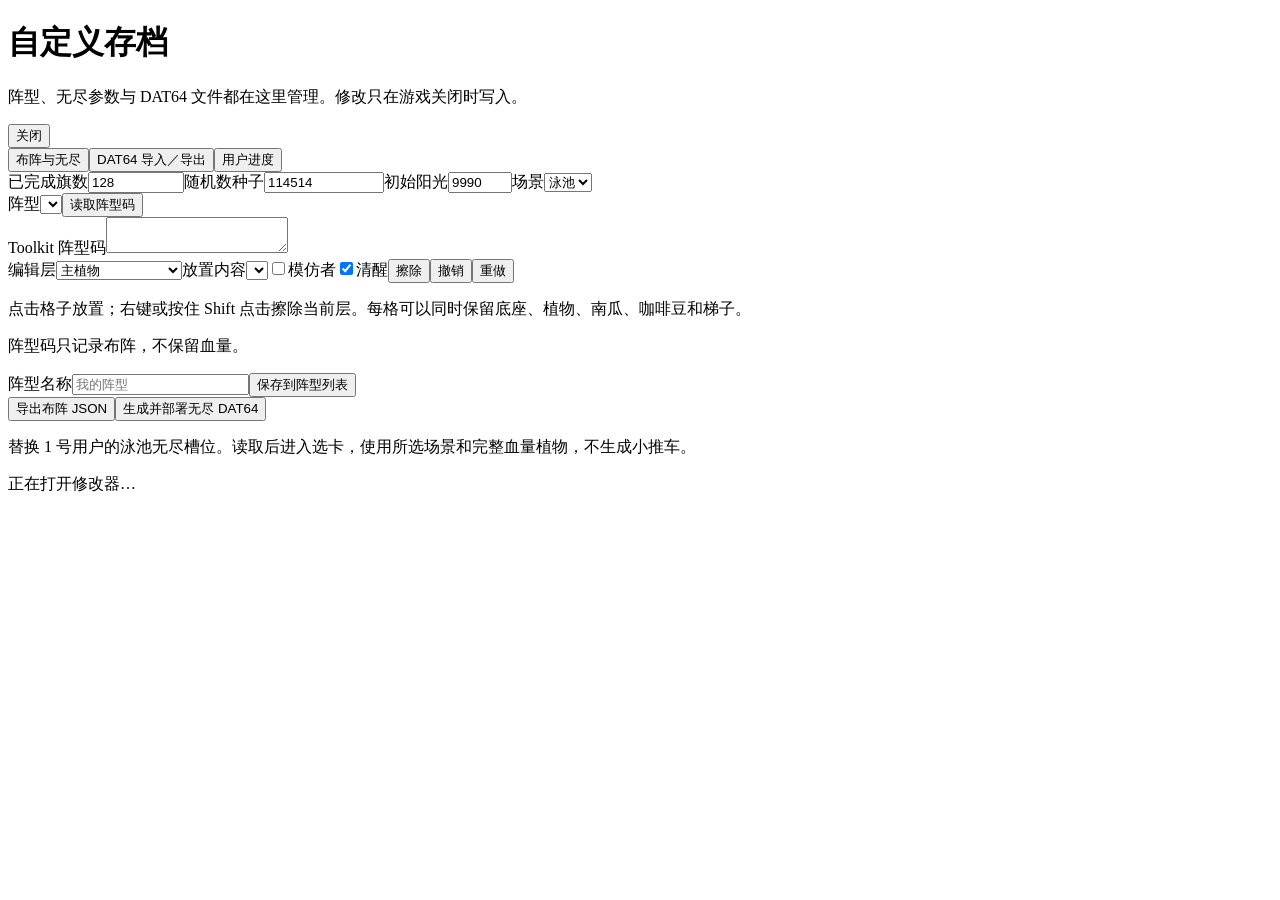
==== saveEditor/index.html @ 480b1272 "Bound resource atlases and add portable visual save editor" ====
<!doctype html><html lang="zh-CN"><meta charset="utf-8"><meta name="viewport" content="width=device-width,initial-scale=1"><title>PvzDevTools · 可视化存档修改器</title>
<style>/* EDITOR_STYLE */</style>
<header><div><h1>自定义存档</h1><p>阵型、无尽参数与 DAT64 文件都在这里管理。修改只在游戏关闭时写入。</p></div><button id="close" class="secondary">关闭</button></header>
<nav aria-label="修改器页面"><button data-tab="lineup" aria-selected="true">布阵与无尽</button><button data-tab="files">DAT64 导入／导出</button><button data-tab="profile">用户进度</button></nav>
<main>
<section id="lineup" class="tab">
<div class="fields"><label>已完成旗数<input id="flags" type="number" min="0" max="10000000" step="2" value="128"></label><label>随机数种子<input id="seed" type="number" min="-2147483648" max="2147483647" value="114514"></label><label>初始阳光<input id="sun" type="number" min="0" max="9990" value="9990"></label><label>场景<select id="scene"><option>白天</option><option>黑夜</option><option selected>泳池</option><option>浓雾</option><option>屋顶</option><option>月夜</option></select></label></div>
<div class="fields"><label>阵型<select id="preset"></select></label><button id="load-code" class="secondary">读取阵型码</button></div><label>Toolkit 阵型码<textarea id="code" rows="2" spellcheck="false"></textarea></label>
<div class="brush"><label>编辑层<select id="layer"><option value="main">主植物</option><option value="base">花盆／睡莲／墓碑</option><option value="pumpkin">南瓜</option><option value="coffee">咖啡豆</option><option value="ladder">梯子</option></select></label><label>放置内容<select id="plant"></select></label><label class="check"><input id="imitater" type="checkbox">模仿者</label><label class="check"><input id="awake" type="checkbox" checked>清醒</label><button id="erase" class="secondary" aria-pressed="false">擦除</button><button id="undo" class="secondary">撤销</button><button id="redo" class="secondary">重做</button></div>
<p class="hint">点击格子放置；右键或按住 Shift 点击擦除当前层。每格可以同时保留底座、植物、南瓜、咖啡豆和梯子。</p>
<div id="board" role="grid" aria-label="九列布阵区"></div><p id="tile-info" class="hint">阵型码只记录布阵，不保留血量。</p>
<div class="fields"><label>阵型名称<input id="lineup-name" maxlength="60" placeholder="我的阵型"></label><button id="add-lineup" class="secondary">保存到阵型列表</button></div>
<div class="actions"><button id="recipe" class="secondary">导出布阵 JSON</button><button id="generate">生成并部署无尽 DAT64</button></div><p class="hint">替换 1 号用户的泳池无尽槽位。读取后进入选卡，使用所选场景和完整血量植物，不生成小推车。</p>
</section>
<section id="files" class="tab" hidden><h2>浏览器内的关卡存档</h2><label>DAT64 槽位<select id="save-list"></select></label><div class="actions"><button id="extract">提取到布阵区</button><button id="export" class="secondary">导出所选 DAT64</button></div><hr><h2>导入关卡</h2><label>DAT64 文件<input id="file" type="file" accept=".dat64"></label><label>目标槽位文件名<input id="filename" value="game1_58.dat64" spellcheck="false"></label><p class="hint">目标用户必须已经存在。先校验格式和模式，再覆盖这个槽位；其他存档保留。关卡 DAT64 不上传云端，请自行备份。</p><button id="import">校验并导入</button></section>
<section id="profile" class="tab" hidden><h2>完美进度与无尽基准</h2><p>将全部用户及关卡存档替换为唯一的 1 号完美用户，并部署 97 无炮无尽基准。游戏设置和自定义阵型列表保留。</p><p class="warning">此操作会删除当前存档，请先在 DAT64 页面导出需要保留的关卡。</p><button id="perfect">替换为完美存档及无尽基准</button></section>
</main><p id="status" role="status" aria-live="polite">正在打开修改器…</p>
<script>/* EDITOR_SCRIPT */</script></html>
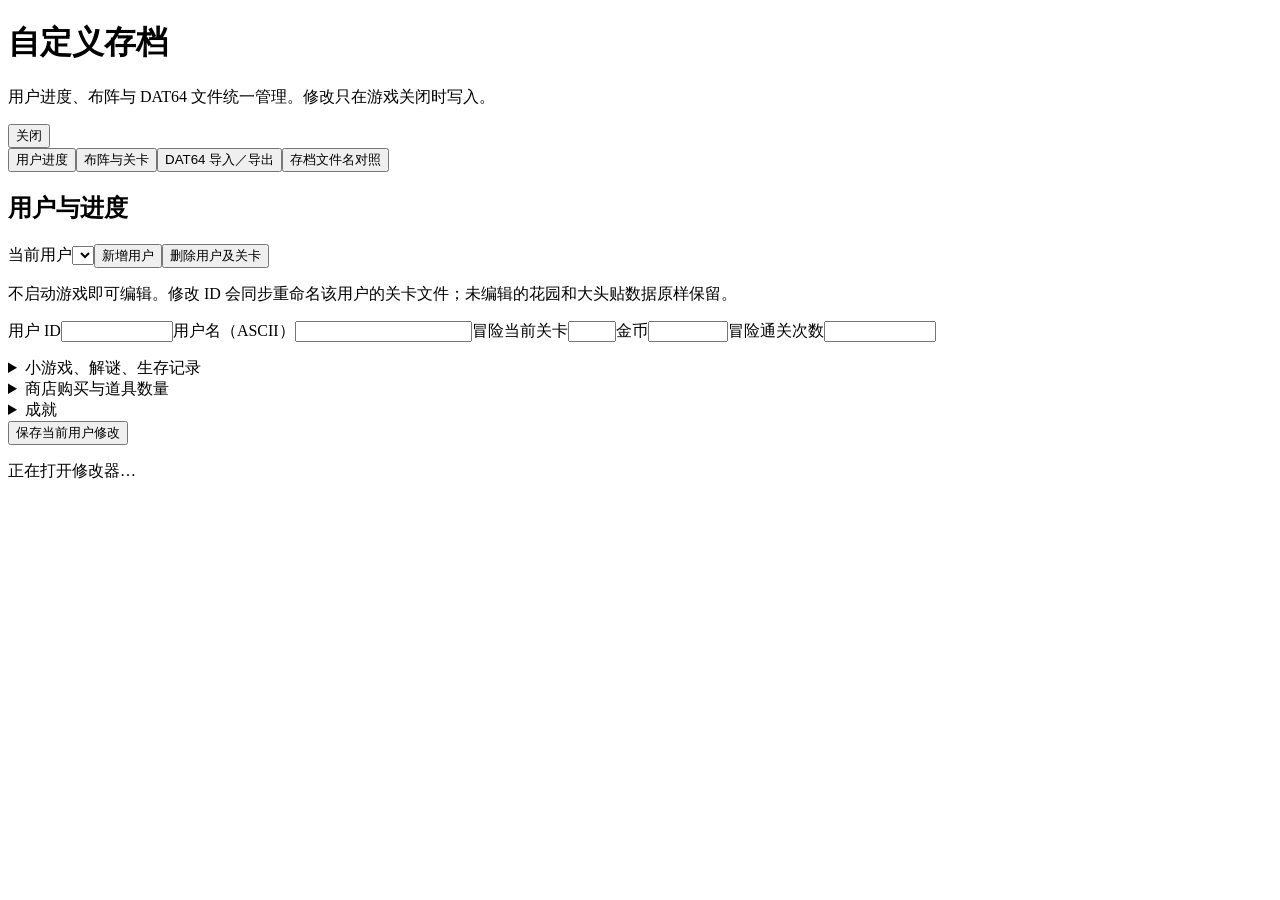
==== commit 8170704c: "Add offline user progress editing and named checkpoint generation UI" ====
--- a/saveEditor/index.html
+++ b/saveEditor/index.html
@@ -1,18 +1,19 @@
 <!doctype html><html lang="zh-CN"><meta charset="utf-8"><meta name="viewport" content="width=device-width,initial-scale=1"><title>PvzDevTools · 可视化存档修改器</title>
 <style>/* EDITOR_STYLE */</style>
-<header><div><h1>自定义存档</h1><p>阵型、无尽参数与 DAT64 文件都在这里管理。修改只在游戏关闭时写入。</p></div><button id="close" class="secondary">关闭</button></header>
-<nav aria-label="修改器页面"><button data-tab="lineup" aria-selected="true">布阵与无尽</button><button data-tab="files">DAT64 导入／导出</button><button data-tab="profile">用户进度</button></nav>
+<header><div><h1>自定义存档</h1><p>用户进度、布阵与 DAT64 文件统一管理。修改只在游戏关闭时写入。</p></div><button id="close" class="secondary">关闭</button></header>
+<nav aria-label="修改器页面"><button data-tab="profile" aria-selected="true">用户进度</button><button data-tab="lineup">布阵与关卡</button><button data-tab="files">DAT64 导入／导出</button><button data-tab="guide">存档文件名对照</button></nav>
 <main>
-<section id="lineup" class="tab">
+<section id="lineup" class="tab" hidden>
 <div class="fields"><label>已完成旗数<input id="flags" type="number" min="0" max="10000000" step="2" value="128"></label><label>随机数种子<input id="seed" type="number" min="-2147483648" max="2147483647" value="114514"></label><label>初始阳光<input id="sun" type="number" min="0" max="9990" value="9990"></label><label>场景<select id="scene"><option>白天</option><option>黑夜</option><option selected>泳池</option><option>浓雾</option><option>屋顶</option><option>月夜</option></select></label></div>
-<div class="fields"><label>阵型<select id="preset"></select></label><button id="load-code" class="secondary">读取阵型码</button></div><label>Toolkit 阵型码<textarea id="code" rows="2" spellcheck="false"></textarea></label>
+<div class="fields"><label>阵型<select id="preset"></select></label><div class="actions"><button id="load-code" class="secondary">读取阵型码</button><button id="delete-lineup" class="secondary">删除所选阵型</button></div></div><label>Toolkit 阵型码<textarea id="code" rows="2" spellcheck="false"></textarea></label>
 <div class="brush"><label>编辑层<select id="layer"><option value="main">主植物</option><option value="base">花盆／睡莲／墓碑</option><option value="pumpkin">南瓜</option><option value="coffee">咖啡豆</option><option value="ladder">梯子</option></select></label><label>放置内容<select id="plant"></select></label><label class="check"><input id="imitater" type="checkbox">模仿者</label><label class="check"><input id="awake" type="checkbox" checked>清醒</label><button id="erase" class="secondary" aria-pressed="false">擦除</button><button id="undo" class="secondary">撤销</button><button id="redo" class="secondary">重做</button></div>
 <p class="hint">点击格子放置；右键或按住 Shift 点击擦除当前层。每格可以同时保留底座、植物、南瓜、咖啡豆和梯子。</p>
 <div id="board" role="grid" aria-label="九列布阵区"></div><p id="tile-info" class="hint">阵型码只记录布阵，不保留血量。</p>
 <div class="fields"><label>阵型名称<input id="lineup-name" maxlength="60" placeholder="我的阵型"></label><button id="add-lineup" class="secondary">保存到阵型列表</button></div>
-<div class="actions"><button id="recipe" class="secondary">导出布阵 JSON</button><button id="generate">生成并部署无尽 DAT64</button></div><p class="hint">替换 1 号用户的泳池无尽槽位。读取后进入选卡，使用所选场景和完整血量植物，不生成小推车。</p>
+<div class="fields"><label>生成的关卡文件名<input id="generate-filename" value="game1_58.dat64" spellcheck="false"></label><label>冒险关卡（模式 0）<input id="adventure-level" type="number" min="1" max="50" value="1"></label></div><p id="slot-description" class="hint"></p><div class="actions"><button id="recipe" class="secondary">导出布阵 JSON</button><button id="generate">生成并部署关卡 DAT64</button></div><p class="hint">默认写入 game1_58.dat64，可改为其他用户／模式槽位。模式编号见对照页；冒险关卡另设 1～50，并同步该用户的当前冒险进度。无尽档进入选卡，其他模式保留各自机制，不生成小推车。</p>
 </section>
 <section id="files" class="tab" hidden><h2>浏览器内的关卡存档</h2><label>DAT64 槽位<select id="save-list"></select></label><div class="actions"><button id="extract">提取到布阵区</button><button id="export" class="secondary">导出所选 DAT64</button></div><hr><h2>导入关卡</h2><label>DAT64 文件<input id="file" type="file" accept=".dat64"></label><label>目标槽位文件名<input id="filename" value="game1_58.dat64" spellcheck="false"></label><p class="hint">目标用户必须已经存在。先校验格式和模式，再覆盖这个槽位；其他存档保留。关卡 DAT64 不上传云端，请自行备份。</p><button id="import">校验并导入</button></section>
-<section id="profile" class="tab" hidden><h2>完美进度与无尽基准</h2><p>将全部用户及关卡存档替换为唯一的 1 号完美用户，并部署 97 无炮无尽基准。游戏设置和自定义阵型列表保留。</p><p class="warning">此操作会删除当前存档，请先在 DAT64 页面导出需要保留的关卡。</p><button id="perfect">替换为完美存档及无尽基准</button></section>
+<section id="profile" class="tab"><h2>用户与进度</h2><div class="fields"><label>当前用户<select id="user-list"></select></label><button id="add-user" class="secondary">新增用户</button><button id="delete-user" class="secondary">删除用户及关卡</button></div><p class="hint">不启动游戏即可编辑。修改 ID 会同步重命名该用户的关卡文件；未编辑的花园和大头贴数据原样保留。</p><div id="user-fields"><div class="fields"><label>用户 ID<input id="user-id" type="number" min="1" max="2147483646"></label><label>用户名（ASCII）<input id="user-name" maxlength="20"></label><label>冒险当前关卡<input id="user-level" type="number" min="1" max="50"></label><label>金币<input id="user-coins" type="number" min="0" max="999990" step="10"></label><label>冒险通关次数<input id="user-finished" type="number" min="0" max="2147483647"></label></div><div id="user-unlocks" class="actions"></div><p id="user-preserved" class="hint"></p><details><summary>小游戏、解谜、生存记录</summary><div id="user-records" class="records"></div></details><details><summary>商店购买与道具数量</summary><div id="user-purchases" class="fields"></div></details><details><summary>成就</summary><div id="user-achievements" class="fields"></div></details><div class="actions"><button id="save-user">保存当前用户修改</button></div></div></section>
+<section id="guide" class="tab" hidden><h2>存档文件名与关卡</h2><p><code>users.dat</code> 是用户列表，<code>user&lt;用户ID&gt;.dat64</code> 是用户进度。关卡使用 <code>game&lt;用户ID&gt;_&lt;模式编号&gt;.dat64</code>；例如 <code>game1_58.dat64</code> 为 1 号用户的泳池无尽。冒险的 1-1～5-10 共用模式 0，关卡号保存在文件内部，不写在文件名里。</p><p>下表是本项目的模式编号，不是原版编号。花园、开场和智慧树不使用独立战斗 DAT64；不能靠改文件名把不同玩法的内部状态互换。自定义关卡模式需项目内存在相应定义。</p><div id="mode-guide"></div></section>
 </main><p id="status" role="status" aria-live="polite">正在打开修改器…</p>
 <script>/* EDITOR_SCRIPT */</script></html>
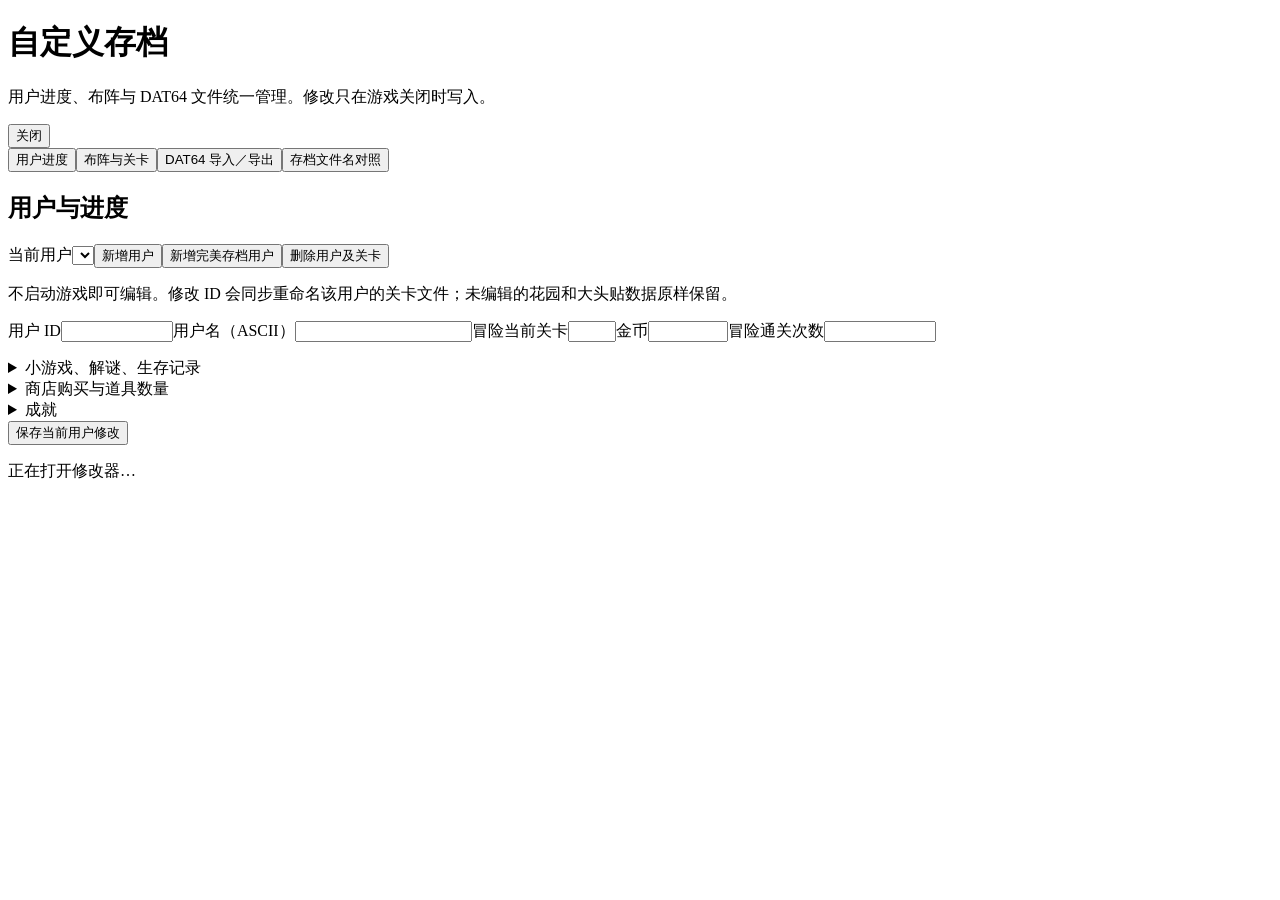
==== commit 12da8343: "Add completed-profile user creation to save editor" ====
--- a/saveEditor/index.html
+++ b/saveEditor/index.html
@@ -10,10 +10,12 @@
 <p class="hint">点击格子放置；右键或按住 Shift 点击擦除当前层。每格可以同时保留底座、植物、南瓜、咖啡豆和梯子。</p>
 <div id="board" role="grid" aria-label="九列布阵区"></div><p id="tile-info" class="hint">阵型码只记录布阵，不保留血量。</p>
 <div class="fields"><label>阵型名称<input id="lineup-name" maxlength="60" placeholder="我的阵型"></label><button id="add-lineup" class="secondary">保存到阵型列表</button></div>
+<details><summary>阵型库 JSON 导入／导出</summary><p class="hint">只保存名称与阵型码，不保存植物血量和关卡进度。导入会替换整个阵型列表。</p><label>阵型库 JSON<input id="lineups-file" type="file" accept=".json,application/json"></label><div class="actions"><button id="import-lineups" class="secondary">导入阵型库 JSON</button><button id="export-lineups" class="secondary">导出阵型库 JSON</button></div></details>
 <div class="fields"><label>生成的关卡文件名<input id="generate-filename" value="game1_58.dat64" spellcheck="false"></label><label>冒险关卡（模式 0）<input id="adventure-level" type="number" min="1" max="50" value="1"></label></div><p id="slot-description" class="hint"></p><div class="actions"><button id="recipe" class="secondary">导出布阵 JSON</button><button id="generate">生成并部署关卡 DAT64</button></div><p class="hint">默认写入 game1_58.dat64，可改为其他用户／模式槽位。模式编号见对照页；冒险关卡另设 1～50，并同步该用户的当前冒险进度。无尽档进入选卡，其他模式保留各自机制，不生成小推车。</p>
 </section>
 <section id="files" class="tab" hidden><h2>浏览器内的关卡存档</h2><label>DAT64 槽位<select id="save-list"></select></label><div class="actions"><button id="extract">提取到布阵区</button><button id="export" class="secondary">导出所选 DAT64</button></div><hr><h2>导入关卡</h2><label>DAT64 文件<input id="file" type="file" accept=".dat64"></label><label>目标槽位文件名<input id="filename" value="game1_58.dat64" spellcheck="false"></label><p class="hint">目标用户必须已经存在。先校验格式和模式，再覆盖这个槽位；其他存档保留。关卡 DAT64 不上传云端，请自行备份。</p><button id="import">校验并导入</button></section>
-<section id="profile" class="tab"><h2>用户与进度</h2><div class="fields"><label>当前用户<select id="user-list"></select></label><button id="add-user" class="secondary">新增用户</button><button id="delete-user" class="secondary">删除用户及关卡</button></div><p class="hint">不启动游戏即可编辑。修改 ID 会同步重命名该用户的关卡文件；未编辑的花园和大头贴数据原样保留。</p><div id="user-fields"><div class="fields"><label>用户 ID<input id="user-id" type="number" min="1" max="2147483646"></label><label>用户名（ASCII）<input id="user-name" maxlength="20"></label><label>冒险当前关卡<input id="user-level" type="number" min="1" max="50"></label><label>金币<input id="user-coins" type="number" min="0" max="999990" step="10"></label><label>冒险通关次数<input id="user-finished" type="number" min="0" max="2147483647"></label></div><div id="user-unlocks" class="actions"></div><p id="user-preserved" class="hint"></p><details><summary>小游戏、解谜、生存记录</summary><div id="user-records" class="records"></div></details><details><summary>商店购买与道具数量</summary><div id="user-purchases" class="fields"></div></details><details><summary>成就</summary><div id="user-achievements" class="fields"></div></details><div class="actions"><button id="save-user">保存当前用户修改</button></div></div></section>
+<section id="profile" class="tab"><h2>用户与进度</h2><div class="fields"><label>当前用户<select id="user-list"></select></label><button id="add-user" class="secondary">新增用户</button><button id="add-perfect-user" type="button" class="secondary">新增完美存档用户</button><button id="delete-user" class="secondary">删除用户及关卡</button></div><p class="hint">不启动游戏即可编辑。修改 ID 会同步重命名该用户的关卡文件；未编辑的花园和大头贴数据原样保留。</p><div id="user-fields"><div class="fields"><label>用户 ID<input id="user-id" type="number" min="1" max="2147483646"></label><label>用户名（ASCII）<input id="user-name" maxlength="20"></label><label>冒险当前关卡<input id="user-level" type="number" min="1" max="50"></label><label>金币<input id="user-coins" type="number" min="0" max="999990" step="10"></label><label>冒险通关次数<input id="user-finished" type="number" min="0" max="2147483647"></label></div><div id="user-unlocks" class="actions"></div><p id="user-preserved" class="hint"></p><details><summary>小游戏、解谜、生存记录</summary><div id="user-records" class="records"></div></details><details><summary>商店购买与道具数量</summary><div id="user-purchases" class="fields"></div></details><details><summary>成就</summary><div id="user-achievements" class="fields"></div></details><div class="actions"><button id="save-user">保存当前用户修改</button></div></div></section>
 <section id="guide" class="tab" hidden><h2>存档文件名与关卡</h2><p><code>users.dat</code> 是用户列表，<code>user&lt;用户ID&gt;.dat64</code> 是用户进度。关卡使用 <code>game&lt;用户ID&gt;_&lt;模式编号&gt;.dat64</code>；例如 <code>game1_58.dat64</code> 为 1 号用户的泳池无尽。冒险的 1-1～5-10 共用模式 0，关卡号保存在文件内部，不写在文件名里。</p><p>下表是本项目的模式编号，不是原版编号。花园、开场和智慧树不使用独立战斗 DAT64；不能靠改文件名把不同玩法的内部状态互换。自定义关卡模式需项目内存在相应定义。</p><div id="mode-guide"></div></section>
 </main><p id="status" role="status" aria-live="polite">正在打开修改器…</p>
+<dialog id="editor-confirm" aria-labelledby="editor-confirm-title"><h2 id="editor-confirm-title">确认操作</h2><p id="editor-confirm-message"></p><div class="actions"><button type="button" value="cancel" class="secondary" autofocus>取消</button><button type="button" value="confirm">确认</button></div></dialog>
 <script>/* EDITOR_SCRIPT */</script></html>
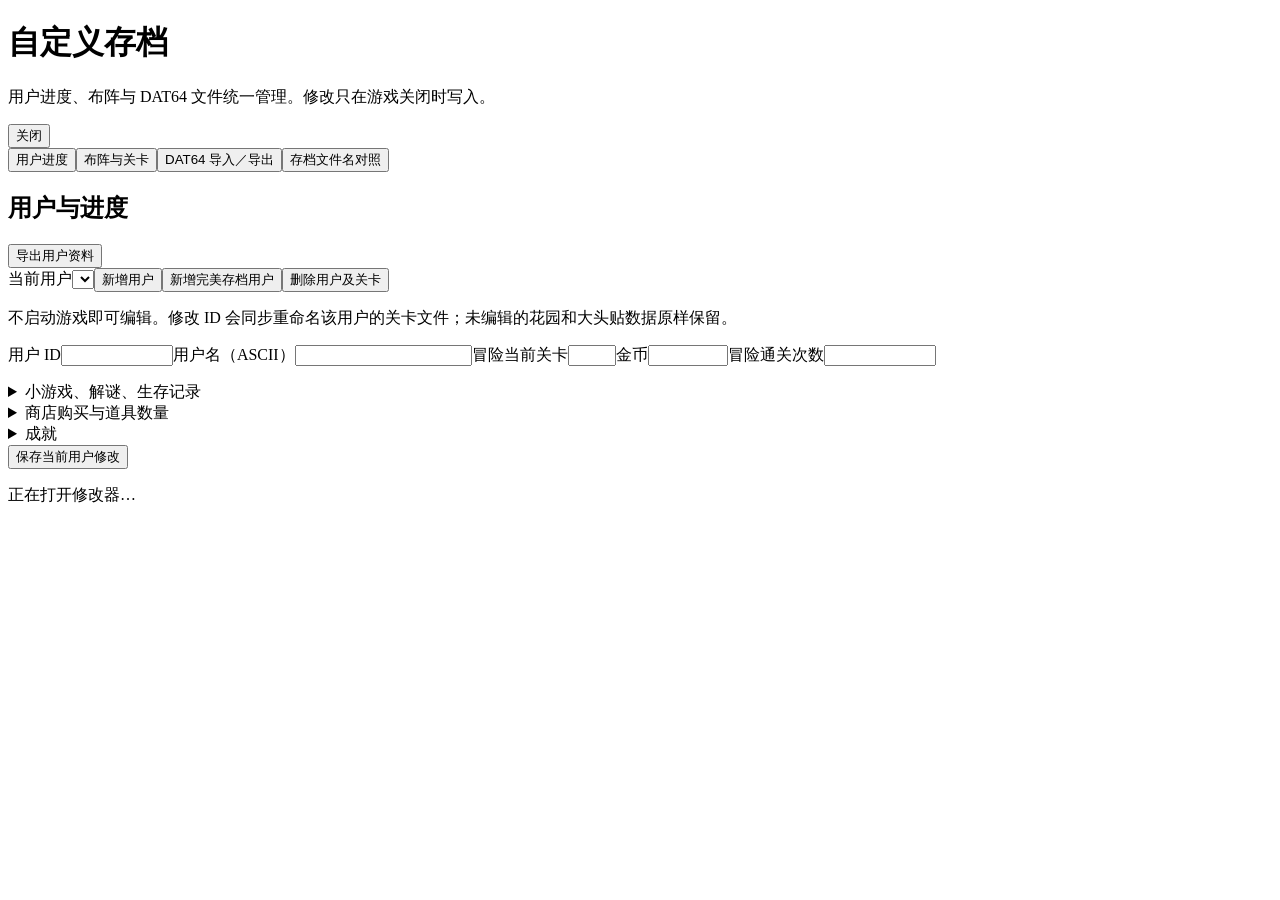
==== commit e046e621: "Release independent wasm32 save tools and standalone editor" ====
--- a/saveEditor/index.html
+++ b/saveEditor/index.html
@@ -11,10 +11,10 @@
 <div id="board" role="grid" aria-label="九列布阵区"></div><p id="tile-info" class="hint">阵型码只记录布阵，不保留血量。</p>
 <div class="fields"><label>阵型名称<input id="lineup-name" maxlength="60" placeholder="我的阵型"></label><button id="add-lineup" class="secondary">保存到阵型列表</button></div>
 <details><summary>阵型库 JSON 导入／导出</summary><p class="hint">只保存名称与阵型码，不保存植物血量和关卡进度。导入会替换整个阵型列表。</p><label>阵型库 JSON<input id="lineups-file" type="file" accept=".json,application/json"></label><div class="actions"><button id="import-lineups" class="secondary">导入阵型库 JSON</button><button id="export-lineups" class="secondary">导出阵型库 JSON</button></div></details>
-<div class="fields"><label>生成的关卡文件名<input id="generate-filename" value="game1_58.dat64" spellcheck="false"></label><label>冒险关卡（模式 0）<input id="adventure-level" type="number" min="1" max="50" value="1"></label></div><p id="slot-description" class="hint"></p><div class="actions"><button id="recipe" class="secondary">导出布阵 JSON</button><button id="generate">生成并部署关卡 DAT64</button></div><p class="hint">默认写入 game1_58.dat64，可改为其他用户／模式槽位。模式编号见对照页；冒险关卡另设 1～50，并同步该用户的当前冒险进度。无尽档进入选卡，其他模式保留各自机制，不生成小推车。</p>
+<div class="fields"><label>生成的关卡文件名<input id="generate-filename" value="game1_58.dat64" spellcheck="false"></label></div><p id="slot-description" class="hint"></p><div class="actions"><button id="recipe" class="secondary">导出布阵 JSON</button><button id="generate">生成并部署关卡 DAT64</button></div><p class="hint">默认写入 game1_58.dat64，可改为其他用户／模式槽位。模式编号见对照页；冒险模式共用 game用户ID_0.dat64，关卡取自“用户进度”，生成时不修改用户进度。无尽档进入选卡，其他模式保留各自机制，不生成小推车。</p>
 </section>
-<section id="files" class="tab" hidden><h2>浏览器内的关卡存档</h2><label>DAT64 槽位<select id="save-list"></select></label><div class="actions"><button id="extract">提取到布阵区</button><button id="export" class="secondary">导出所选 DAT64</button></div><hr><h2>导入关卡</h2><label>DAT64 文件<input id="file" type="file" accept=".dat64"></label><label>目标槽位文件名<input id="filename" value="game1_58.dat64" spellcheck="false"></label><p class="hint">目标用户必须已经存在。先校验格式和模式，再覆盖这个槽位；其他存档保留。关卡 DAT64 不上传云端，请自行备份。</p><button id="import">校验并导入</button></section>
-<section id="profile" class="tab"><h2>用户与进度</h2><div class="fields"><label>当前用户<select id="user-list"></select></label><button id="add-user" class="secondary">新增用户</button><button id="add-perfect-user" type="button" class="secondary">新增完美存档用户</button><button id="delete-user" class="secondary">删除用户及关卡</button></div><p class="hint">不启动游戏即可编辑。修改 ID 会同步重命名该用户的关卡文件；未编辑的花园和大头贴数据原样保留。</p><div id="user-fields"><div class="fields"><label>用户 ID<input id="user-id" type="number" min="1" max="2147483646"></label><label>用户名（ASCII）<input id="user-name" maxlength="20"></label><label>冒险当前关卡<input id="user-level" type="number" min="1" max="50"></label><label>金币<input id="user-coins" type="number" min="0" max="999990" step="10"></label><label>冒险通关次数<input id="user-finished" type="number" min="0" max="2147483647"></label></div><div id="user-unlocks" class="actions"></div><p id="user-preserved" class="hint"></p><details><summary>小游戏、解谜、生存记录</summary><div id="user-records" class="records"></div></details><details><summary>商店购买与道具数量</summary><div id="user-purchases" class="fields"></div></details><details><summary>成就</summary><div id="user-achievements" class="fields"></div></details><div class="actions"><button id="save-user">保存当前用户修改</button></div></div></section>
+<section id="files" class="tab" hidden><h2>浏览器内的关卡存档</h2><label>DAT64 槽位<select id="save-list"></select></label><div class="actions"><button id="extract">提取到布阵区</button><button id="repair-plants" type="button" class="secondary">植物动画卡死修复（下载副本）</button><button id="export" class="secondary">导出所选 DAT64</button></div><hr><h2>导入关卡</h2><label>DAT64 文件<input id="file" type="file" accept=".dat64"></label><label>目标槽位文件名<input id="filename" value="game1_58.dat64" spellcheck="false"></label><p class="hint">目标用户必须已经存在。先校验格式和模式，再覆盖这个槽位；其他存档保留。关卡 DAT64 不上传云端，请自行备份。</p><button id="import">校验并导入</button></section>
+<section id="profile" class="tab"><h2>用户与进度</h2><button id="export-users" type="button" class="secondary">导出用户资料</button><div class="fields"><label>当前用户<select id="user-list"></select></label><button id="add-user" class="secondary">新增用户</button><button id="add-perfect-user" type="button" class="secondary">新增完美存档用户</button><button id="delete-user" class="secondary">删除用户及关卡</button></div><p class="hint">不启动游戏即可编辑。修改 ID 会同步重命名该用户的关卡文件；未编辑的花园和大头贴数据原样保留。</p><div id="user-fields"><div class="fields"><label>用户 ID<input id="user-id" type="number" min="1" max="2147483646"></label><label>用户名（ASCII）<input id="user-name" maxlength="20"></label><label>冒险当前关卡<input id="user-level" type="number" min="1" max="50"></label><label>金币<input id="user-coins" type="number" min="0" max="999990" step="10"></label><label>冒险通关次数<input id="user-finished" type="number" min="0" max="2147483647"></label></div><div id="user-unlocks" class="actions"></div><p id="user-preserved" class="hint"></p><details><summary>小游戏、解谜、生存记录</summary><div id="user-records" class="records"></div></details><details><summary>商店购买与道具数量</summary><div id="user-purchases" class="fields"></div></details><details><summary>成就</summary><div id="user-achievements" class="fields"></div></details><div class="actions"><button id="save-user">保存当前用户修改</button></div></div></section>
 <section id="guide" class="tab" hidden><h2>存档文件名与关卡</h2><p><code>users.dat</code> 是用户列表，<code>user&lt;用户ID&gt;.dat64</code> 是用户进度。关卡使用 <code>game&lt;用户ID&gt;_&lt;模式编号&gt;.dat64</code>；例如 <code>game1_58.dat64</code> 为 1 号用户的泳池无尽。冒险的 1-1～5-10 共用模式 0，关卡号保存在文件内部，不写在文件名里。</p><p>下表是本项目的模式编号，不是原版编号。花园、开场和智慧树不使用独立战斗 DAT64；不能靠改文件名把不同玩法的内部状态互换。自定义关卡模式需项目内存在相应定义。</p><div id="mode-guide"></div></section>
 </main><p id="status" role="status" aria-live="polite">正在打开修改器…</p>
 <dialog id="editor-confirm" aria-labelledby="editor-confirm-title"><h2 id="editor-confirm-title">确认操作</h2><p id="editor-confirm-message"></p><div class="actions"><button type="button" value="cancel" class="secondary" autofocus>取消</button><button type="button" value="confirm">确认</button></div></dialog>
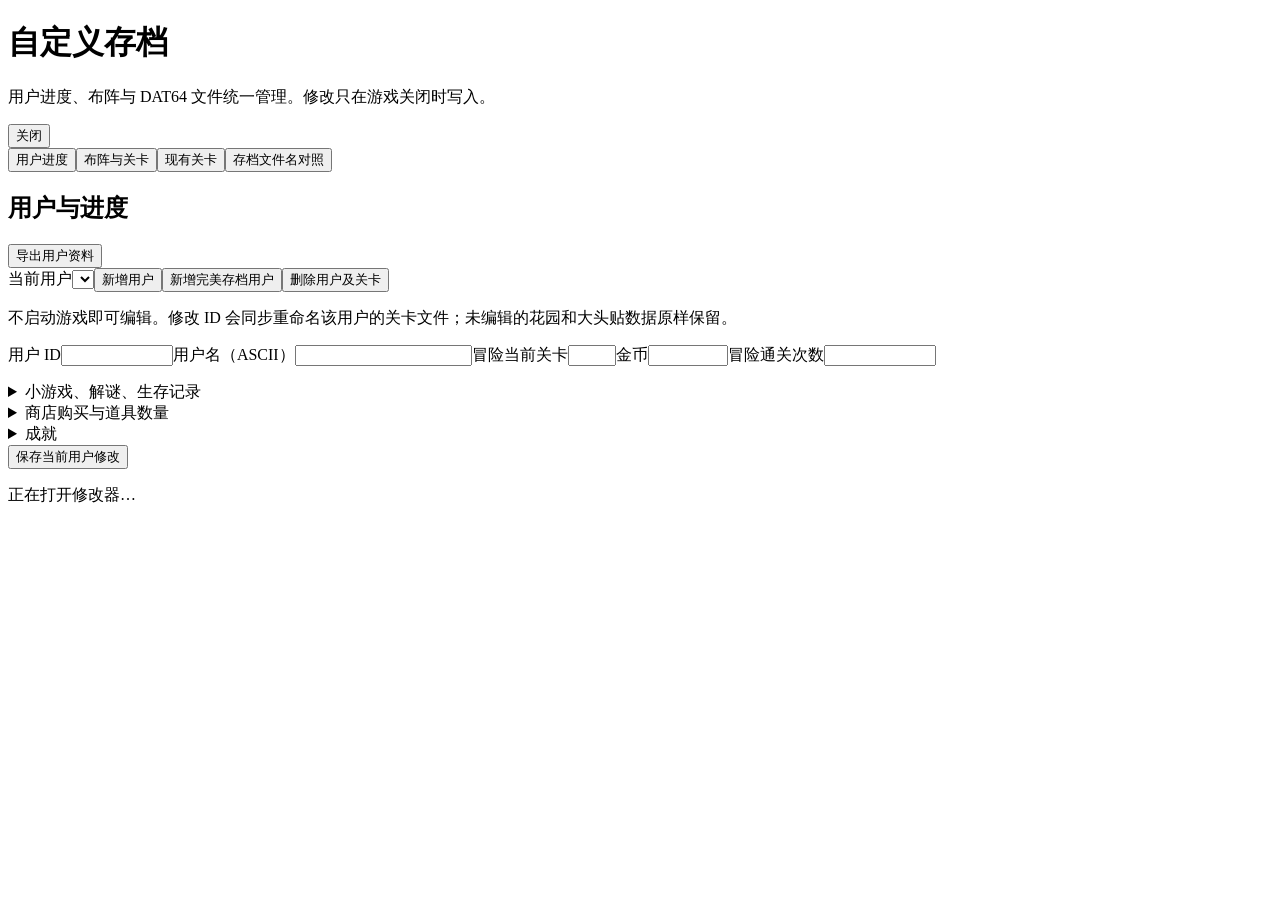
==== commit 3aed436d: "Keep embedded file maintenance in host Advanced settings" ====
--- a/saveEditor/index.html
+++ b/saveEditor/index.html
@@ -1,7 +1,7 @@
 <!doctype html><html lang="zh-CN"><meta charset="utf-8"><meta name="viewport" content="width=device-width,initial-scale=1"><title>PvzDevTools · 可视化存档修改器</title>
 <style>/* EDITOR_STYLE */</style>
 <header><div><h1>自定义存档</h1><p>用户进度、布阵与 DAT64 文件统一管理。修改只在游戏关闭时写入。</p></div><button id="close" class="secondary">关闭</button></header>
-<nav aria-label="修改器页面"><button data-tab="profile" aria-selected="true">用户进度</button><button data-tab="lineup">布阵与关卡</button><button data-tab="files">DAT64 导入／导出</button><button data-tab="guide">存档文件名对照</button></nav>
+<nav aria-label="修改器页面"><button data-tab="profile" aria-selected="true">用户进度</button><button data-tab="lineup">布阵与关卡</button><button data-tab="files">现有关卡</button><button data-tab="guide">存档文件名对照</button></nav>
 <main>
 <section id="lineup" class="tab" hidden>
 <div class="fields"><label>已完成旗数<input id="flags" type="number" min="0" max="10000000" step="2" value="128"></label><label>随机数种子<input id="seed" type="number" min="-2147483648" max="2147483647" value="114514"></label><label>初始阳光<input id="sun" type="number" min="0" max="9990" value="9990"></label><label>场景<select id="scene"><option>白天</option><option>黑夜</option><option selected>泳池</option><option>浓雾</option><option>屋顶</option><option>月夜</option></select></label></div>
@@ -13,8 +13,8 @@
 <details><summary>阵型库 JSON 导入／导出</summary><p class="hint">只保存名称与阵型码，不保存植物血量和关卡进度。导入会替换整个阵型列表。</p><label>阵型库 JSON<input id="lineups-file" type="file" accept=".json,application/json"></label><div class="actions"><button id="import-lineups" class="secondary">导入阵型库 JSON</button><button id="export-lineups" class="secondary">导出阵型库 JSON</button></div></details>
 <div class="fields"><label>生成的关卡文件名<input id="generate-filename" value="game1_58.dat64" spellcheck="false"></label></div><p id="slot-description" class="hint"></p><div class="actions"><button id="recipe" class="secondary">导出布阵 JSON</button><button id="generate">生成并部署关卡 DAT64</button></div><p class="hint">默认写入 game1_58.dat64，可改为其他用户／模式槽位。模式编号见对照页；冒险模式共用 game用户ID_0.dat64，关卡取自“用户进度”，生成时不修改用户进度。无尽档进入选卡，其他模式保留各自机制，不生成小推车。</p>
 </section>
-<section id="files" class="tab" hidden><h2>浏览器内的关卡存档</h2><label>DAT64 槽位<select id="save-list"></select></label><div class="actions"><button id="extract">提取到布阵区</button><button id="repair-plants" type="button" class="secondary">植物动画卡死修复（下载副本）</button><button id="export" class="secondary">导出所选 DAT64</button></div><hr><h2>导入关卡</h2><label>DAT64 文件<input id="file" type="file" accept=".dat64"></label><label>目标槽位文件名<input id="filename" value="game1_58.dat64" spellcheck="false"></label><p class="hint">目标用户必须已经存在。先校验格式和模式，再覆盖这个槽位；其他存档保留。关卡 DAT64 不上传云端，请自行备份。</p><button id="import">校验并导入</button></section>
-<section id="profile" class="tab"><h2>用户与进度</h2><button id="export-users" type="button" class="secondary">导出用户资料</button><div class="fields"><label>当前用户<select id="user-list"></select></label><button id="add-user" class="secondary">新增用户</button><button id="add-perfect-user" type="button" class="secondary">新增完美存档用户</button><button id="delete-user" class="secondary">删除用户及关卡</button></div><p class="hint">不启动游戏即可编辑。修改 ID 会同步重命名该用户的关卡文件；未编辑的花园和大头贴数据原样保留。</p><div id="user-fields"><div class="fields"><label>用户 ID<input id="user-id" type="number" min="1" max="2147483646"></label><label>用户名（ASCII）<input id="user-name" maxlength="20"></label><label>冒险当前关卡<input id="user-level" type="number" min="1" max="50"></label><label>金币<input id="user-coins" type="number" min="0" max="999990" step="10"></label><label>冒险通关次数<input id="user-finished" type="number" min="0" max="2147483647"></label></div><div id="user-unlocks" class="actions"></div><p id="user-preserved" class="hint"></p><details><summary>小游戏、解谜、生存记录</summary><div id="user-records" class="records"></div></details><details><summary>商店购买与道具数量</summary><div id="user-purchases" class="fields"></div></details><details><summary>成就</summary><div id="user-achievements" class="fields"></div></details><div class="actions"><button id="save-user">保存当前用户修改</button></div></div></section>
+<section id="files" class="tab" hidden><h2>浏览器内的关卡存档</h2><label>DAT64 槽位<select id="save-list"></select></label><div class="actions"><button id="extract">提取到布阵区</button><button id="repair-plants" type="button" class="secondary standalone-file-tools">植物动画卡死修复（下载副本）</button><button id="export" class="secondary standalone-file-tools">导出所选 DAT64</button></div><div class="standalone-file-tools"><hr><h2>导入关卡</h2><label>DAT64 文件<input id="file" type="file" accept=".dat64"></label><label>目标槽位文件名<input id="filename" value="game1_58.dat64" spellcheck="false"></label><p class="hint">目标用户必须已经存在。先校验格式和模式，再覆盖这个槽位；其他存档保留。关卡 DAT64 不上传云端，请自行备份。</p><button id="import">校验并导入</button></div></section>
+<section id="profile" class="tab"><h2>用户与进度</h2><button id="export-users" type="button" class="secondary standalone-file-tools">导出用户资料</button><div class="fields"><label>当前用户<select id="user-list"></select></label><button id="add-user" class="secondary">新增用户</button><button id="add-perfect-user" type="button" class="secondary">新增完美存档用户</button><button id="delete-user" class="secondary">删除用户及关卡</button></div><p class="hint">不启动游戏即可编辑。修改 ID 会同步重命名该用户的关卡文件；未编辑的花园和大头贴数据原样保留。</p><div id="user-fields"><div class="fields"><label>用户 ID<input id="user-id" type="number" min="1" max="2147483646"></label><label>用户名（ASCII）<input id="user-name" maxlength="20"></label><label>冒险当前关卡<input id="user-level" type="number" min="1" max="50"></label><label>金币<input id="user-coins" type="number" min="0" max="999990" step="10"></label><label>冒险通关次数<input id="user-finished" type="number" min="0" max="2147483647"></label></div><div id="user-unlocks" class="actions"></div><p id="user-preserved" class="hint"></p><details><summary>小游戏、解谜、生存记录</summary><div id="user-records" class="records"></div></details><details><summary>商店购买与道具数量</summary><div id="user-purchases" class="fields"></div></details><details><summary>成就</summary><div id="user-achievements" class="fields"></div></details><div class="actions"><button id="save-user">保存当前用户修改</button></div></div></section>
 <section id="guide" class="tab" hidden><h2>存档文件名与关卡</h2><p><code>users.dat</code> 是用户列表，<code>user&lt;用户ID&gt;.dat64</code> 是用户进度。关卡使用 <code>game&lt;用户ID&gt;_&lt;模式编号&gt;.dat64</code>；例如 <code>game1_58.dat64</code> 为 1 号用户的泳池无尽。冒险的 1-1～5-10 共用模式 0，关卡号保存在文件内部，不写在文件名里。</p><p>下表是本项目的模式编号，不是原版编号。花园、开场和智慧树不使用独立战斗 DAT64；不能靠改文件名把不同玩法的内部状态互换。自定义关卡模式需项目内存在相应定义。</p><div id="mode-guide"></div></section>
 </main><p id="status" role="status" aria-live="polite">正在打开修改器…</p>
 <dialog id="editor-confirm" aria-labelledby="editor-confirm-title"><h2 id="editor-confirm-title">确认操作</h2><p id="editor-confirm-message"></p><div class="actions"><button type="button" value="cancel" class="secondary" autofocus>取消</button><button type="button" value="confirm">确认</button></div></dialog>
